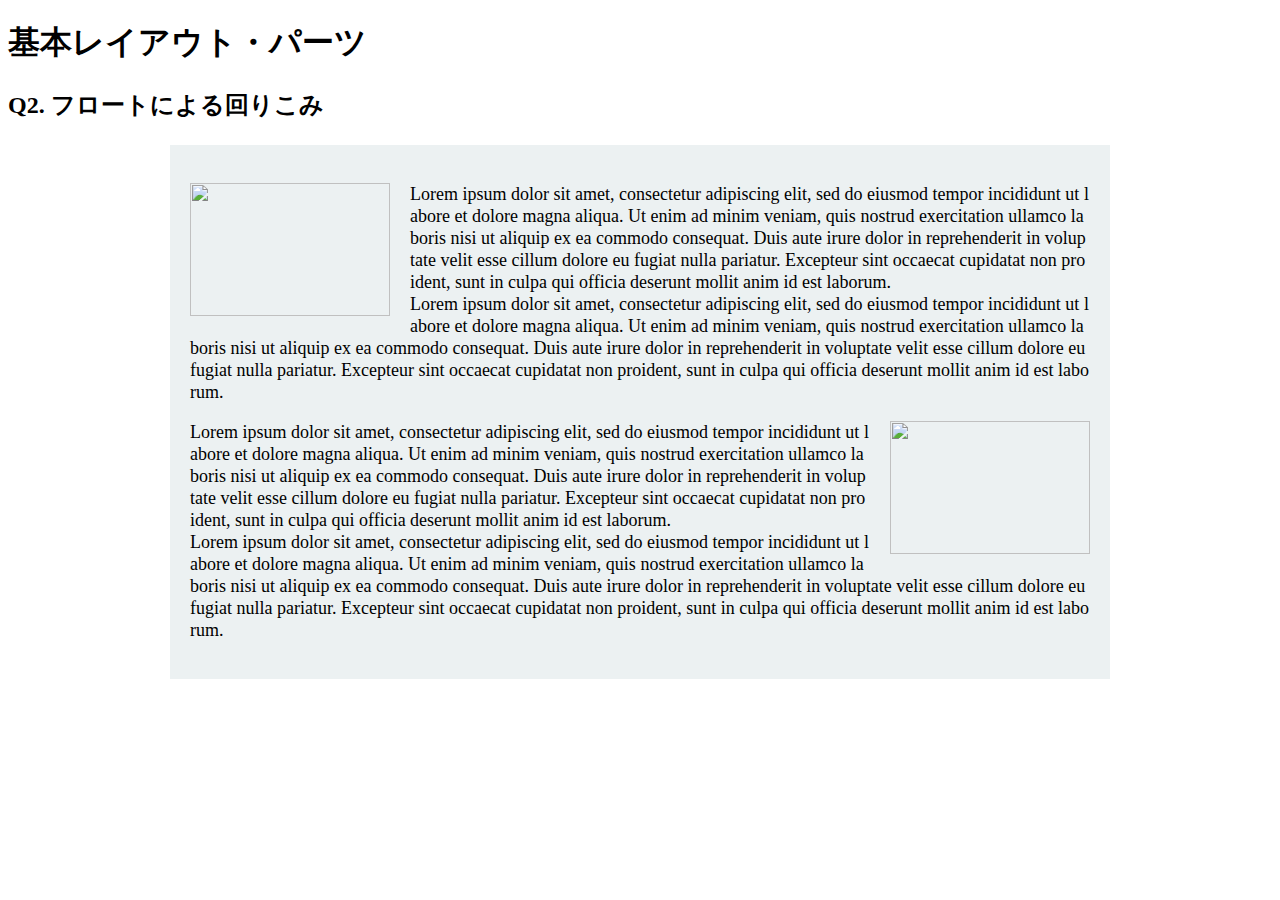
==== layout_parts/q2/index.html @ c50bff50 "q2" ====
<!DOCTYPE html>
<html>
  <head>
    <meta charset="utf-8">
    <meta http-equiv="X-UA-Compatible" content="IE=edge">
    <meta name="viewport" content="width=device-width, initial-scale=1.0, maximum-scale=1.0, user-scalable=no">
    <meta name="format-detection" content="telephone=no">
    <title>基本レイアウト・パーツ</title>
    <link rel="stylesheet" href="http://gizumo-inc.github.io/sample/front-lesson/layout_parts_new/assets/css/reset.css">
    <link rel="stylesheet" href="http://gizumo-inc.github.io/sample/front-lesson/layout_parts_new/assets/css/base.css">
    <link rel="stylesheet" href="css/style.css">
  </head>
  <body>
    <div class="wrapper">
      <h1 class="title">基本レイアウト・パーツ</h1>
      <h2 class="headline">
        <p class="headline__text">Q2. フロートによる回りこみ</p>
      </h2>
      <div class="box">
        <!--
             floatは要素を横並びにするという役割を持ったプロパティですが、文字を回り込ませることができるプロパティでもあります。
             その機能を使って文字列の中に画像をまぜてきれいなレイアウトを作ることができます。
             このレイアウトはボックスで言うと、1つの大きなボックスの中に2つのボックスが縦に並んでいる状態です。文字がずっと続いているのでボックスは1つしかないと思われがちですが、2つのボックスで作っているのでそこを意識してみてください。

             画像はimgタグを使って出力します。使う画像は以下の2つです。
             1つ目の画像： "http://gizumo-inc.github.io/sample/front-lesson/layout_parts_new/assets/img/q2/thumb_1.jpg"
             2つ目の画像： "http://gizumo-inc.github.io/sample/front-lesson/layout_parts_new/assets/img/q2/thumb_2.jpg"

             ■この問題で使う大事なプロパティ
             ・margin
             ・float
        -->
        <!-- 回答はクラスq2の要素の中に書いてね -->
        <!-- すでについてるクラスにはstyleを指定しない。styleをつける場合は自分で新たにクラスをつけること -->
        <div class="q2">

          <div>
            <div class="q2_thumb is-left">
              <img src="./img/thumb_1.jpg" alt="" width="200" height="133">
            </div>
            <p class="q2_text">Lorem ipsum dolor sit amet, consectetur adipiscing elit, sed do eiusmod tempor incididunt ut labore et dolore magna aliqua. Ut enim ad minim veniam, quis nostrud exercitation ullamco laboris nisi ut aliquip ex ea commodo consequat. Duis aute irure dolor in reprehenderit in voluptate velit esse cillum dolore eu fugiat nulla pariatur. Excepteur sint occaecat cupidatat non proident, sunt in culpa qui officia deserunt mollit anim id est laborum.<br>Lorem ipsum dolor sit amet, consectetur adipiscing elit, sed do eiusmod tempor incididunt ut labore et dolore magna aliqua. Ut enim ad minim veniam, quis nostrud exercitation ullamco laboris nisi ut aliquip ex ea commodo consequat. Duis aute irure dolor in reprehenderit in voluptate velit esse cillum dolore eu fugiat nulla pariatur. Excepteur sint occaecat cupidatat non proident, sunt in culpa qui officia deserunt mollit anim id est laborum.</p>
          </div>

          <div>
            <div class="q2_thumb is-right">
              <img src="./img/thumb_2.jpg" alt="" width="200" height="133">
            </div>
            <p class="q2_text">Lorem ipsum dolor sit amet, consectetur adipiscing elit, sed do eiusmod tempor incididunt ut labore et dolore magna aliqua. Ut enim ad minim veniam, quis nostrud exercitation ullamco laboris nisi ut aliquip ex ea commodo consequat. Duis aute irure dolor in reprehenderit in voluptate velit esse cillum dolore eu fugiat nulla pariatur. Excepteur sint occaecat cupidatat non proident, sunt in culpa qui officia deserunt mollit anim id est laborum.<br>Lorem ipsum dolor sit amet, consectetur adipiscing elit, sed do eiusmod tempor incididunt ut labore et dolore magna aliqua. Ut enim ad minim veniam, quis nostrud exercitation ullamco laboris nisi ut aliquip ex ea commodo consequat. Duis aute irure dolor in reprehenderit in voluptate velit esse cillum dolore eu fugiat nulla pariatur. Excepteur sint occaecat cupidatat non proident, sunt in culpa qui officia deserunt mollit anim id est laborum.</p>
          </div>

        </div>
        <!-- 回答はクラスq2の要素の中に書いてね -->
      </div>
    </div>
  </body>
</html>
---- layout_parts/q2/css/style.css ----
@charset "UTF-8";

/* 回答はここに書いてね */
.q2 {
  width: 900px;
  margin: 0 auto;
  padding: 20px;
  background-color: #ECF1F2;
}

.q2_thumb {
  margin-bottom: 10px;
}

.q2_thumb.is-left {
  float: left;
  margin-right: 20px;
}

.q2_text {
  font-size: 18px;
  line-height: 22px;
  word-break: break-all;
}

.q2_thumb.is-right {
  float: right;
  margin-left: 20px;
}
/* 回答はここに書いてね */
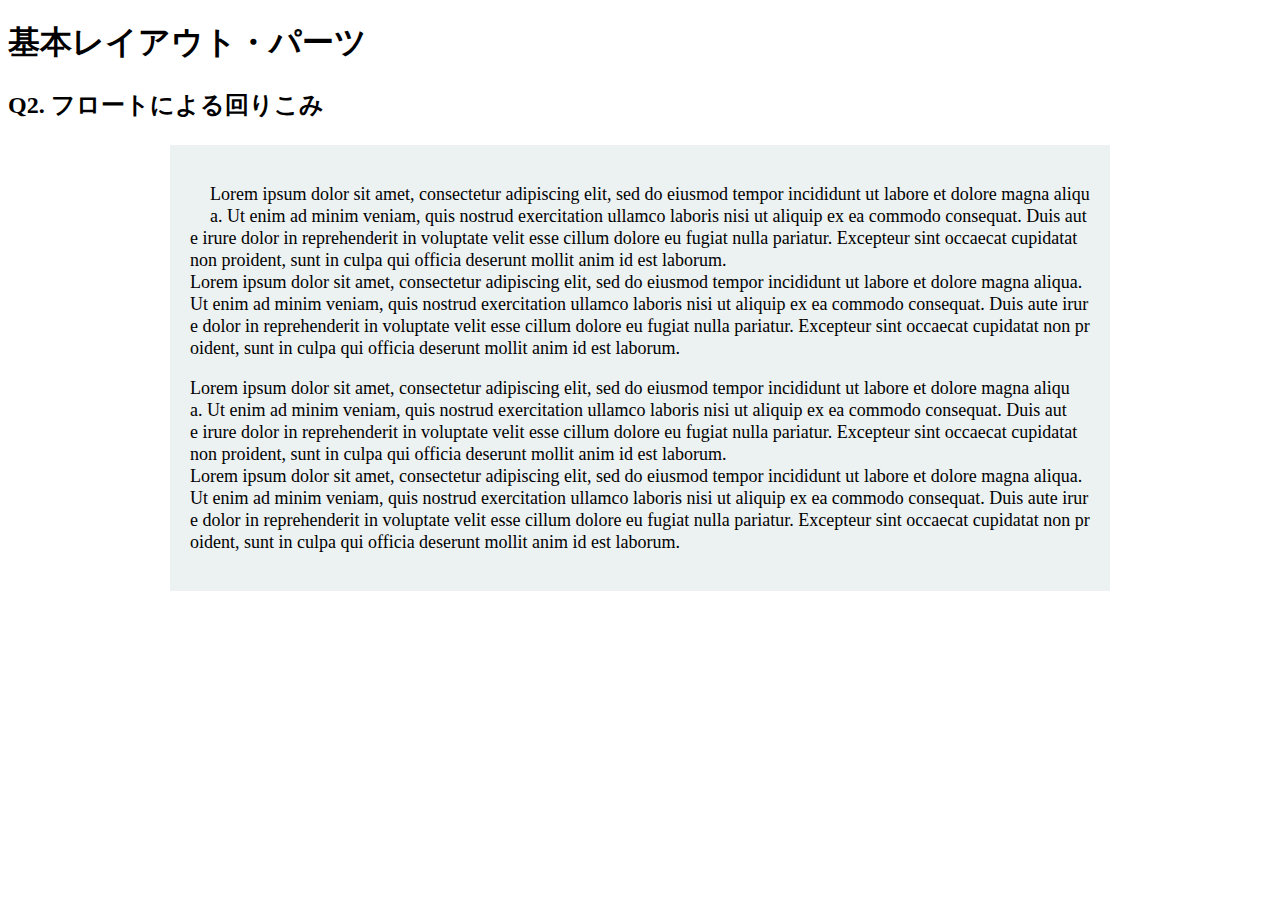
==== commit 0e63c34d: "レイアウトパーツ修正" ====
--- a/layout_parts/q2/index.html
+++ b/layout_parts/q2/index.html
@@ -36,14 +36,14 @@
 
           <div>
             <div class="q2_thumb is-left">
-              <img src="./img/thumb_1.jpg" alt="" width="200" height="133">
+              <img src="http://gizumo-inc.github.io/sample/front-lesson/layout_parts_new/assets/img/q2/thumb_1.jpg" alt="">
             </div>
             <p class="q2_text">Lorem ipsum dolor sit amet, consectetur adipiscing elit, sed do eiusmod tempor incididunt ut labore et dolore magna aliqua. Ut enim ad minim veniam, quis nostrud exercitation ullamco laboris nisi ut aliquip ex ea commodo consequat. Duis aute irure dolor in reprehenderit in voluptate velit esse cillum dolore eu fugiat nulla pariatur. Excepteur sint occaecat cupidatat non proident, sunt in culpa qui officia deserunt mollit anim id est laborum.<br>Lorem ipsum dolor sit amet, consectetur adipiscing elit, sed do eiusmod tempor incididunt ut labore et dolore magna aliqua. Ut enim ad minim veniam, quis nostrud exercitation ullamco laboris nisi ut aliquip ex ea commodo consequat. Duis aute irure dolor in reprehenderit in voluptate velit esse cillum dolore eu fugiat nulla pariatur. Excepteur sint occaecat cupidatat non proident, sunt in culpa qui officia deserunt mollit anim id est laborum.</p>
           </div>
 
           <div>
             <div class="q2_thumb is-right">
-              <img src="./img/thumb_2.jpg" alt="" width="200" height="133">
+              <img src="http://gizumo-inc.github.io/sample/front-lesson/layout_parts_new/assets/img/q2/thumb_2.jpg" alt="">
             </div>
             <p class="q2_text">Lorem ipsum dolor sit amet, consectetur adipiscing elit, sed do eiusmod tempor incididunt ut labore et dolore magna aliqua. Ut enim ad minim veniam, quis nostrud exercitation ullamco laboris nisi ut aliquip ex ea commodo consequat. Duis aute irure dolor in reprehenderit in voluptate velit esse cillum dolore eu fugiat nulla pariatur. Excepteur sint occaecat cupidatat non proident, sunt in culpa qui officia deserunt mollit anim id est laborum.<br>Lorem ipsum dolor sit amet, consectetur adipiscing elit, sed do eiusmod tempor incididunt ut labore et dolore magna aliqua. Ut enim ad minim veniam, quis nostrud exercitation ullamco laboris nisi ut aliquip ex ea commodo consequat. Duis aute irure dolor in reprehenderit in voluptate velit esse cillum dolore eu fugiat nulla pariatur. Excepteur sint occaecat cupidatat non proident, sunt in culpa qui officia deserunt mollit anim id est laborum.</p>
           </div>
